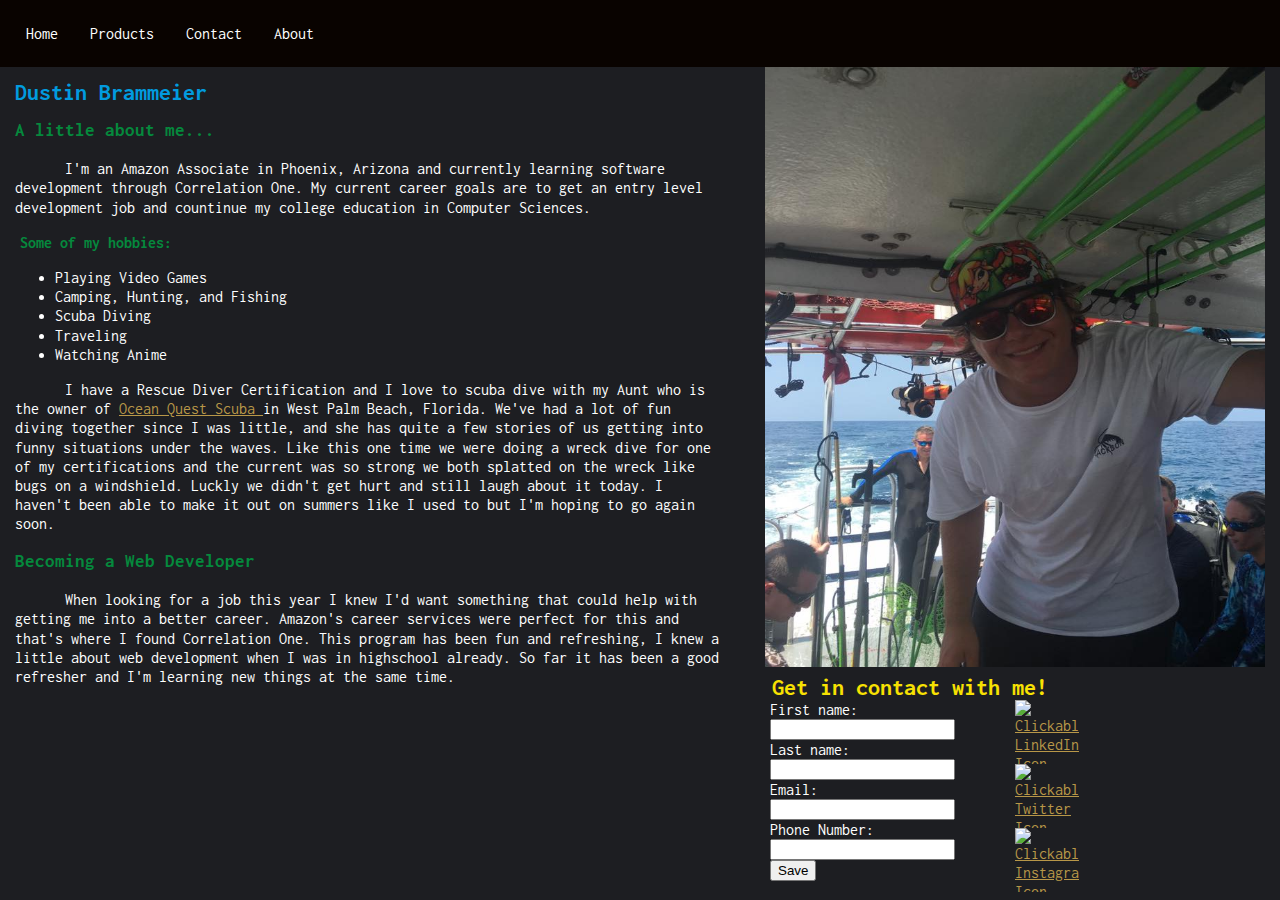
==== index.html @ 5df40d1b "Add files via upload" ====
<!DOCTYPE html>
<html lang="en">

<head>
  <meta charset="UTF-8">
  <meta http-equiv="X-UA-Compatible" content="IE=edge">
  <meta name="viewport" content="width=device-width, initial-scale=1.0">
  <meta name="title" content="Dustin Brammeier Portfolio">
  <meta name="description" content="A website made for Dustin Brammeier to act as his software development portfolio.">
  <meta name="keywords" content="web design, portfolio, software development, correlation one">
  <meta name="language" content="English">
  <meta name="author" content="Dustin Brammeier">
  <link rel="preconnect" href="https://fonts.googleapis.com">
  <link rel="preconnect" href="https://fonts.gstatic.com" crossorigin>
  <link href="https://fonts.googleapis.com/css2?family=Inconsolata&display=swap" rel="stylesheet">
  <link rel="stylesheet" href="css/main.css">
  <title>Dustin Brammeier Porfolio</title>
</head>

<body>
  <div class="grid-container">
    <div class="header">
        <ul class="navbar">
            <li class="navitems"><a href="index.html">Home</a></li>
            <li class="navitems"><a href="products.html">Products</a></li>
            <li class="navitems"><a href="contact-me.html">Contact</a></li>
            <li class="navitems"><a href="about-me.html">About</a></li>
          </ul>
      <!-- Can add links to other pages on my site and a search funtion here     -->
    </div>
    <div class="main">
      <!-- Bio and web development blog floated left     -->
      <h1>Dustin Brammeier</h1>
      <h3>A little about me...</h3>
      <p>I'm an Amazon Associate in Phoenix, Arizona and currently learning software development through Correlation One. My current career goals are to get an entry level development job and countinue my college education in Computer Sciences.</p>
      <h4>Some of my hobbies:</h4>
      <ul>
        <li>Playing Video Games</li>
        <li>Camping, Hunting, and Fishing</li>
        <li>Scuba Diving</li>
        <li>Traveling</li>
        <li>Watching Anime</li>
      </ul>
      <p>I have a Rescue Diver Certification and I love to scuba dive with my Aunt who is the owner of <a href="https://www.oceanquestscuba.com/" target="_blank"> Ocean Quest Scuba </a> in West Palm Beach, Florida. We've had a lot of fun diving together since I was little, and she has quite a few stories of us getting into funny situations under the waves. Like this one time we were doing a wreck dive for one of my certifications and the current was so strong we both splatted on the wreck like bugs on a windshield. Luckly we didn't get hurt and still laugh about it today. I haven't been able to make it out on summers like I used to but I'm hoping to go again soon. </p>
      <h3>Becoming a Web Developer</h3>
      <p>When looking for a job this year I knew I'd want something that could help with getting me into a better career. Amazon's career services were perfect for this and that's where I found Correlation One. This program has been fun and refreshing, I knew a little about web development when I was in highschool already. So far it has been a good refresher and I'm learning new things at the same time.</p>
    </div>

    <div class="right">
      <!--  my image and a contact info    -->
      <img src="media/onthesunday.jpg" alt="Me on the Sandy Sunday dive charter" width="500" height="600">
      <div class="grid">
        <div class="grid-item-header">
          <h2 class="fheader">Get in contact with me!</h2>
        </div>
        <div class="grid-item-form">
          <form>
            <label for="fname">First name:</label><br>
            <input type="text" id="fname" name="fname"><br>
            <label for="lname">Last name:</label><br>
            <input type="text" id="lname" name="lname"><br>
            <label for="email">Email:</label><br>
            <input type="text" id="email" name="email"><br>
            <label for="phone">Phone Number:</label><br>
            <input type="text" id="phone" name="phone"><br>
            <input type="submit" value="Save">
          </form>
        </div>
        <div class="grid-item" id="button">
          <div id="circle"></div>
          <a  href="https://www.linkedin.com/in/dustin-brammeier-3294791b9"><img class="icon" id="button" src="https://nitrounion-abrahamship.codio.io/5282542_linkedin_network_social%20network_linkedin%20logo_icon.png" alt="Clickable LinkedIn Icon"></a>
        </div>
        <div class="grid-item" id="button">
          <div id="circle"></div>
          <a href="https://www.twitter.com/devedations/"><img class="icon" src="https://nitrounion-abrahamship.codio.io/5282551_tweet_twitter_twitter%20logo_icon.png" alt="Clickable Twitter Icon"></a>
        </div>
        <div class="grid-item" id="button">
          <div id="circle"></div>
          <a href="https://www.instagram.com/devedations/"><img class="icon" id="button" src="https://nitrounion-abrahamship.codio.io/5282544_camera_instagram_social%20media_social%20network_instagram%20logo_icon.png" alt="Clickable Instagram Icon"></a>
        </div>
      </div>
    </div>

    <div class="footer">
      
    </div>
  </div>
</body>

</html>
---- css/main.css ----
body {
    padding: 0px;
    margin: 0px;
    color: #fff;
    font-family: 'Inconsolata', monospace;
    line-height: 120%;
    text-align: left;
    background-color: #1d1e22;
  }
  .navbar {
    list-style-type: none;
    margin: 0;
    padding: 0;
    overflow: hidden;
  }
  
  .navitems {
    float: left;
  }
  
  .navitems a {
    display: block;
    color: white;
    text-align: center;
    padding: 14px 16px;
    text-decoration: none;
  }
  .navitems a:hover {
    background-color: #111;
  }
  h1{
    color: #019bdf;
  }
  h3{
    color: #05893d;
  }
  h4{
    color: #05893d;
    margin: 5px;
  }
  .header {
    color: #f7e102;
    background-color: #090300;
    text-align: center;
    padding: 10px;
    width: 100%;
  }
  .main p {
    text-indent: 50px;
  }
  .icon {
    height: 64px;
    width: auto;
  }
  .fheader {
    color: #f7e102;
    padding: 0px;
    margin: 2px;
  }
  .center {
    text-align: center;
  }
  a {
    color: #b89748;
  }
  .grid {
    max-width: 500px;
    display: grid;
    grid-template-columns: 1fr 1fr;
    gap: 0px;
    padding: 5px;
  }
  .grid-item-header {
    grid-column-start: 1;
    grid-column-end: 3;
  }
  .grid-item-form {
    grid-row-start: 2;
    grid-row-end: 5;
  }
  .grid-item {
    height: 64px;
    width: 64px;
  }
  .header { 
    grid-area: header; 
    color: #f7e102;
    background-color: #090300;
    padding: 10px;
    text-align: center;
  }
  .main { 
    grid-area: main;
    margin: 0px 15px;
  }
  .right { 
    grid-area: right;
    margin: 0px 15px;
  }
  .footer { 
    grid-area: footer;
  }
  
  .grid-container {
    display: grid;
    grid-template-areas:
      'header header header header header'
      'main main main right right'
      'footer footer footer footer footer';
    gap: 0 10px;
    padding: 0;
  }
  
  #button {
    position: relative;
    overflow: hidden;
    cursor: pointer;
  }
  
  #button a {
    position: relative;
    transition: all .45s ease-Out;
  }
  
  #circle {
    width: 0%;
    height: 0%;
    opacity: 0;
    line-height: 40px;
    border-radius: 50%;
    background: #BFC0C0;
    position: absolute;
    transition: all .5s ease-Out;
    top: 20px;
    left: 70px;
  }
  
  #button:hover #circle {
    width: 200%;
    height: 500%;
    opacity: 1;
    top: -70px;
    left: -70px;
  }
  
  #button:hover a {
    color: #2D3142;
  }
  @media screen and (min-width: 480px) {
      h1 {
          font-size: 16px;
      }
  }
  
  @media screen and (min-width: 481px) and (max-width: 600px) {
      h1 {
          font-size: 20px;
      }
  }
  
  @media screen and (min-width: 601px) {
      h1 {
          font-size: 24px;
      }
  }
  @media (max-width: 1080px) {
    .grid-container {
      grid-template-areas:
      'header header'
      'main main'
      'right right'
      'footer footer';
    }
  }
  header li {
    float: left;
  }
  
  header a {
    display: block;
    padding: 8px;
    background-color: #dddddd;
  }
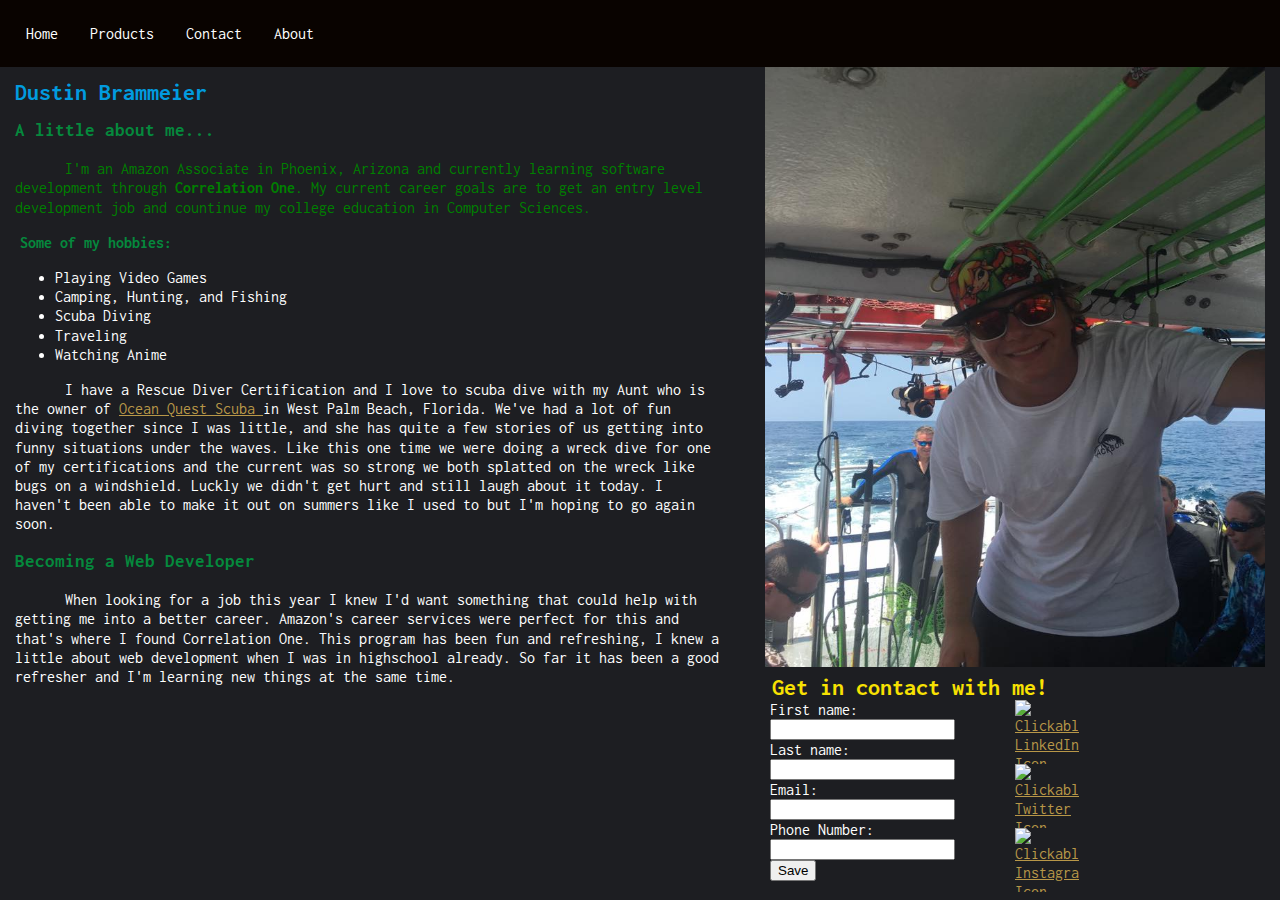
==== commit 4ab638d7: "changed color and bolded words" ====
--- a/index.html
+++ b/index.html
@@ -32,7 +32,7 @@
       <!-- Bio and web development blog floated left     -->
       <h1>Dustin Brammeier</h1>
       <h3>A little about me...</h3>
-      <p>I'm an Amazon Associate in Phoenix, Arizona and currently learning software development through Correlation One. My current career goals are to get an entry level development job and countinue my college education in Computer Sciences.</p>
+      <p><span style="color:green;"> I'm an Amazon Associate in Phoenix, Arizona and currently learning software development through <strong>Correlation One</strong>. My current career goals are to get an entry level development job and countinue my college education in Computer Sciences.</span></p>
       <h4>Some of my hobbies:</h4>
       <ul>
         <li>Playing Video Games</li>
@@ -87,4 +87,4 @@
   </div>
 </body>
 
-</html>+</html>
